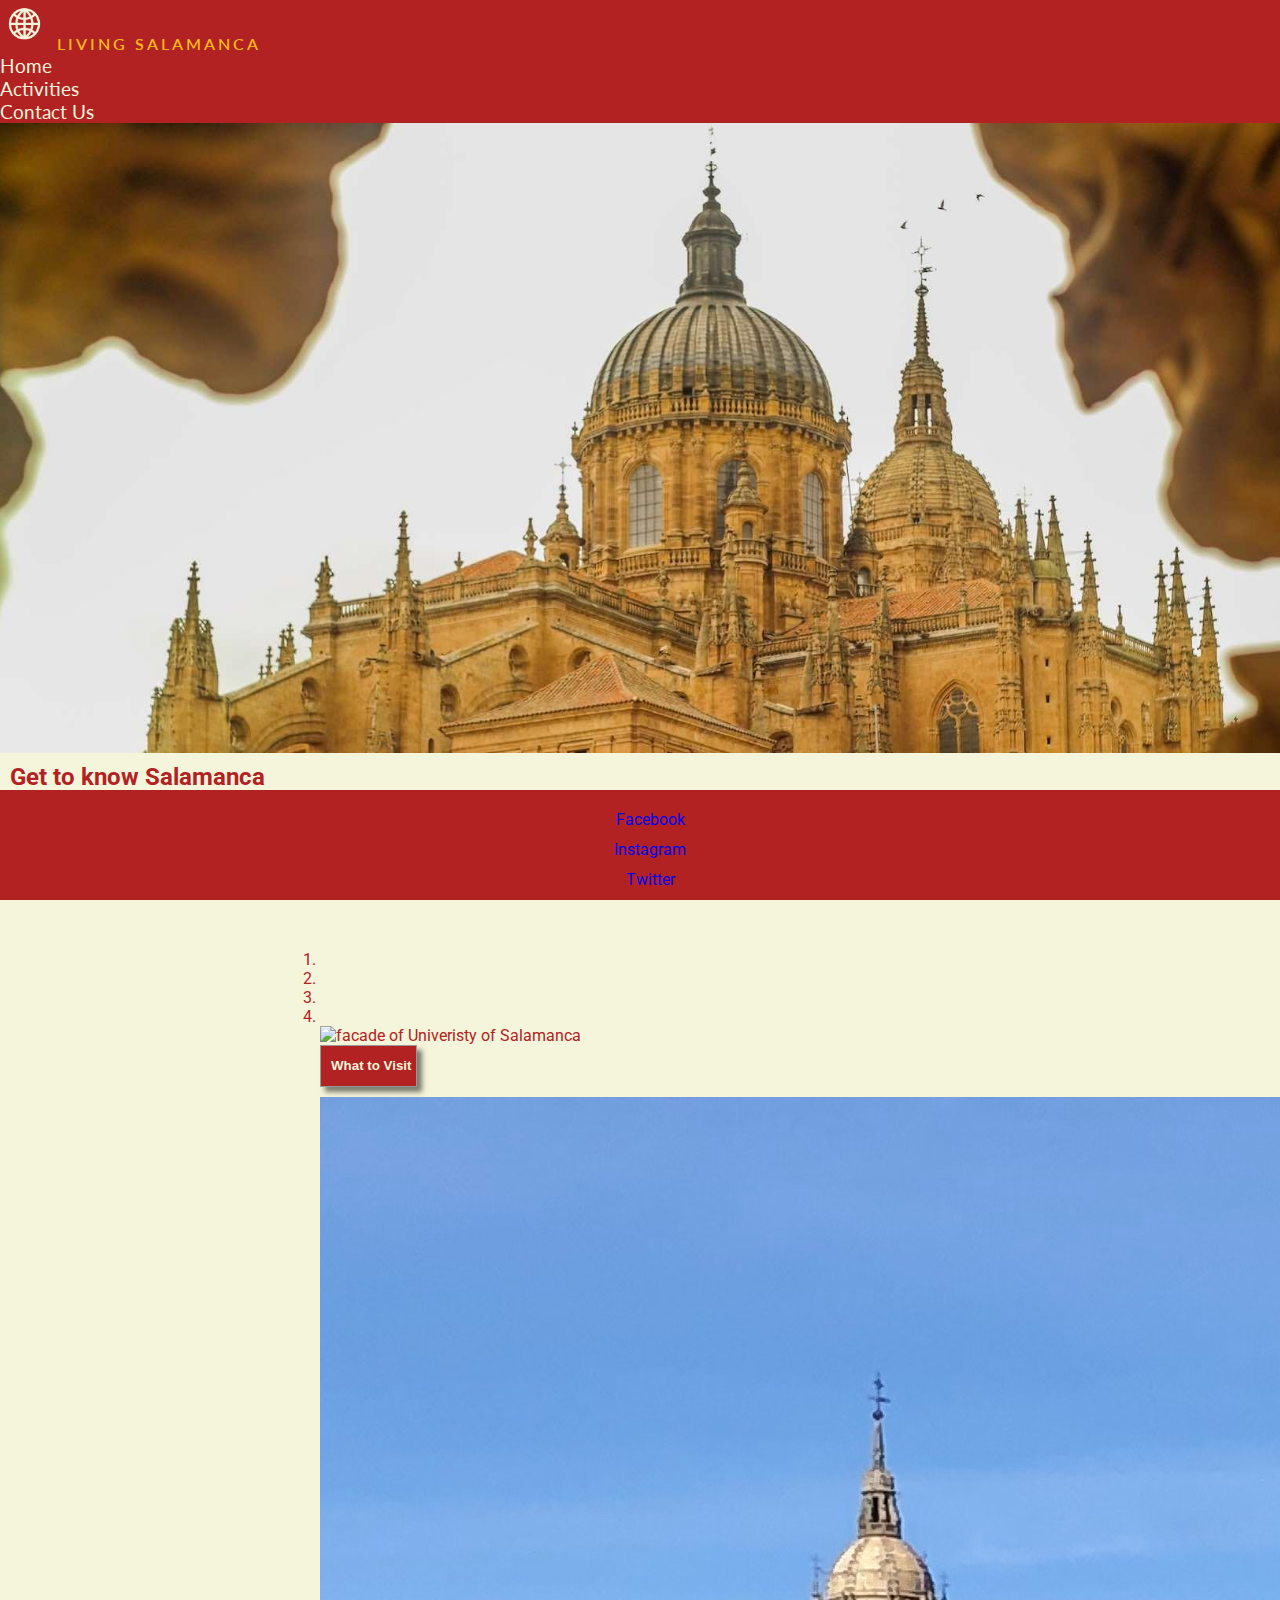
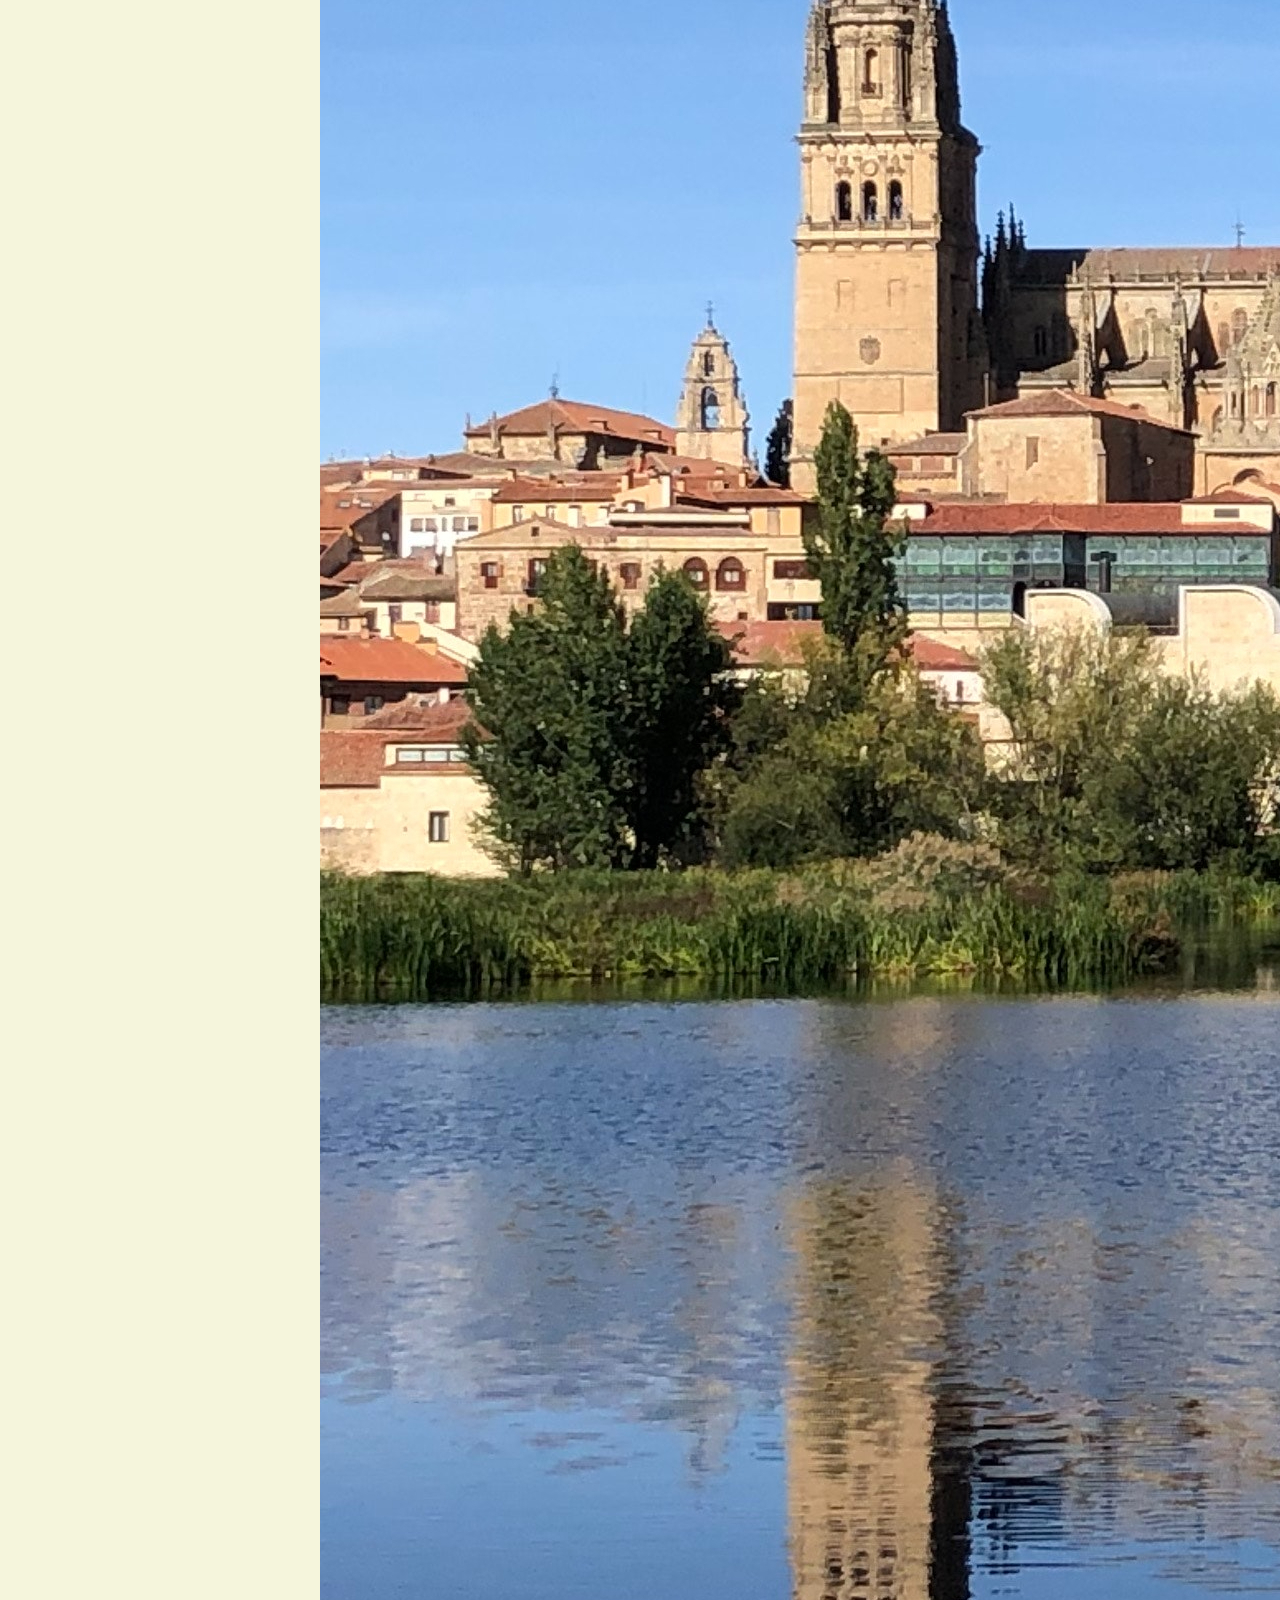
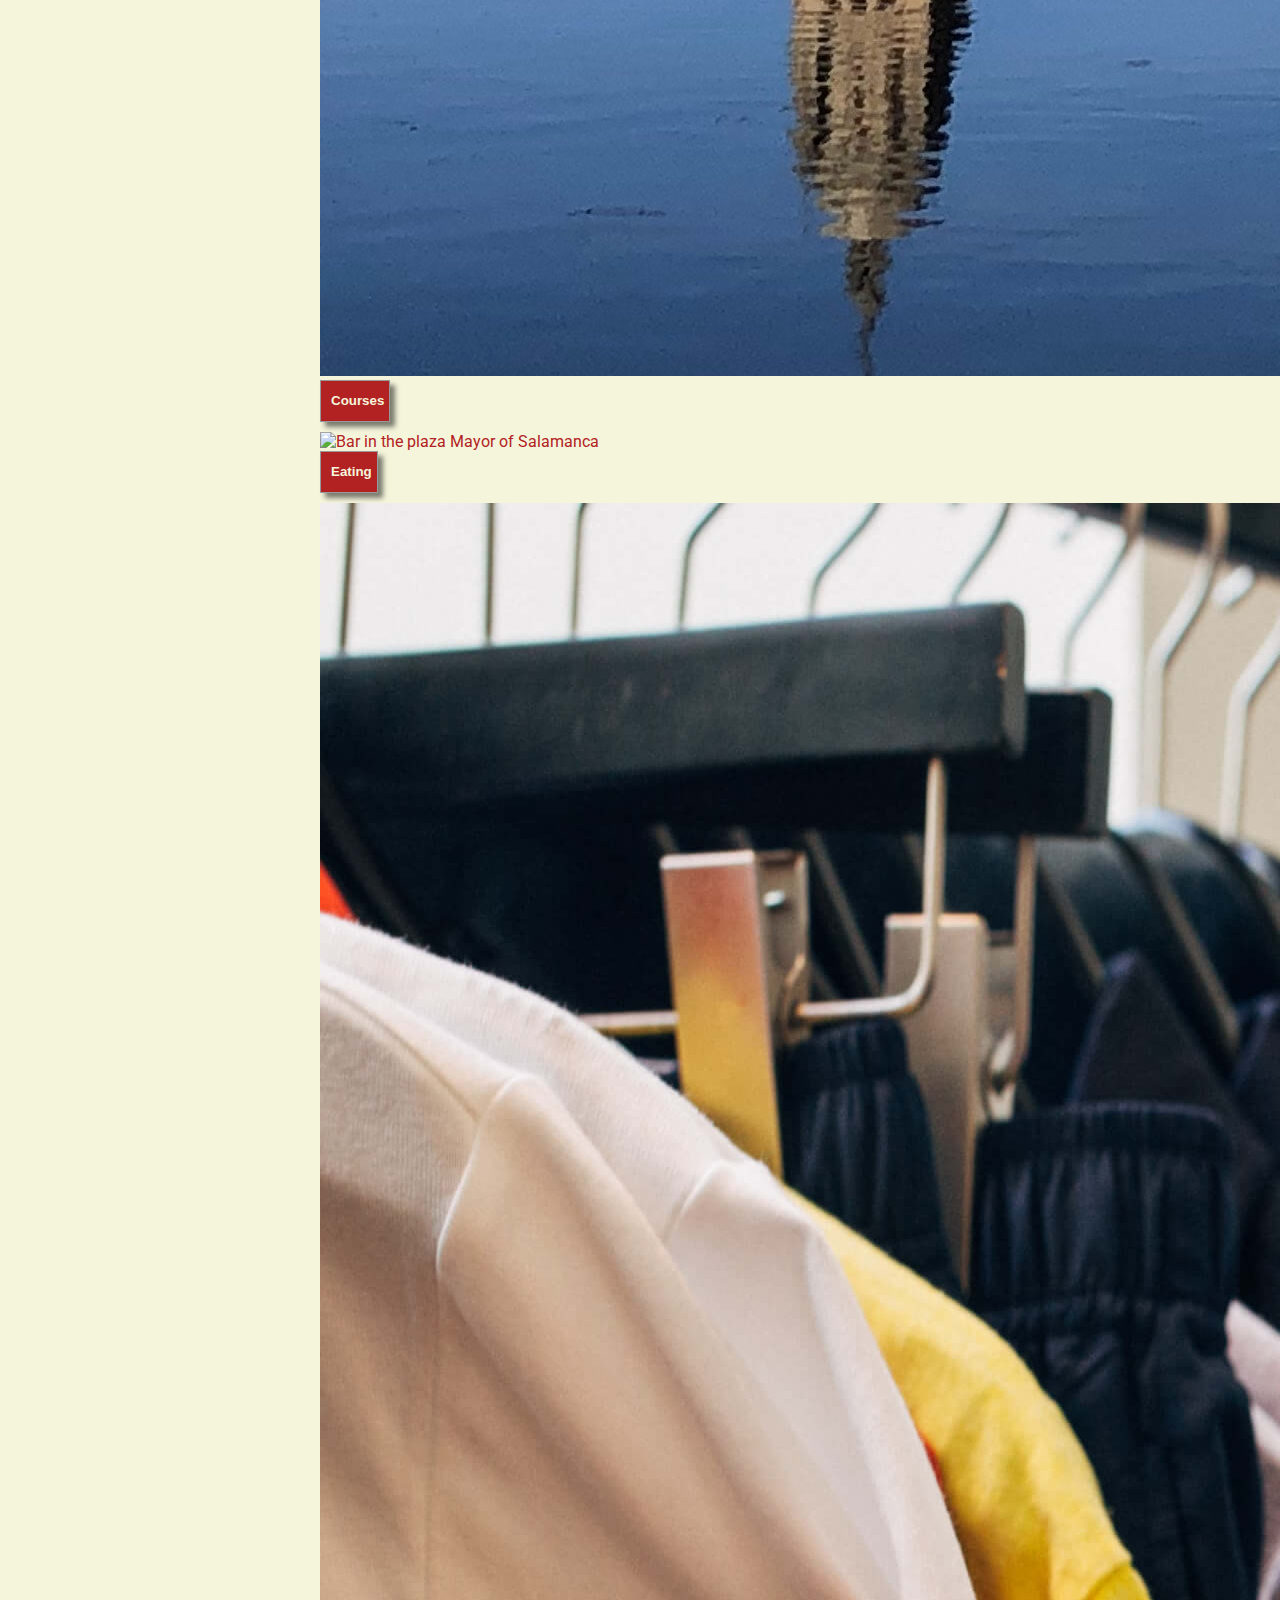
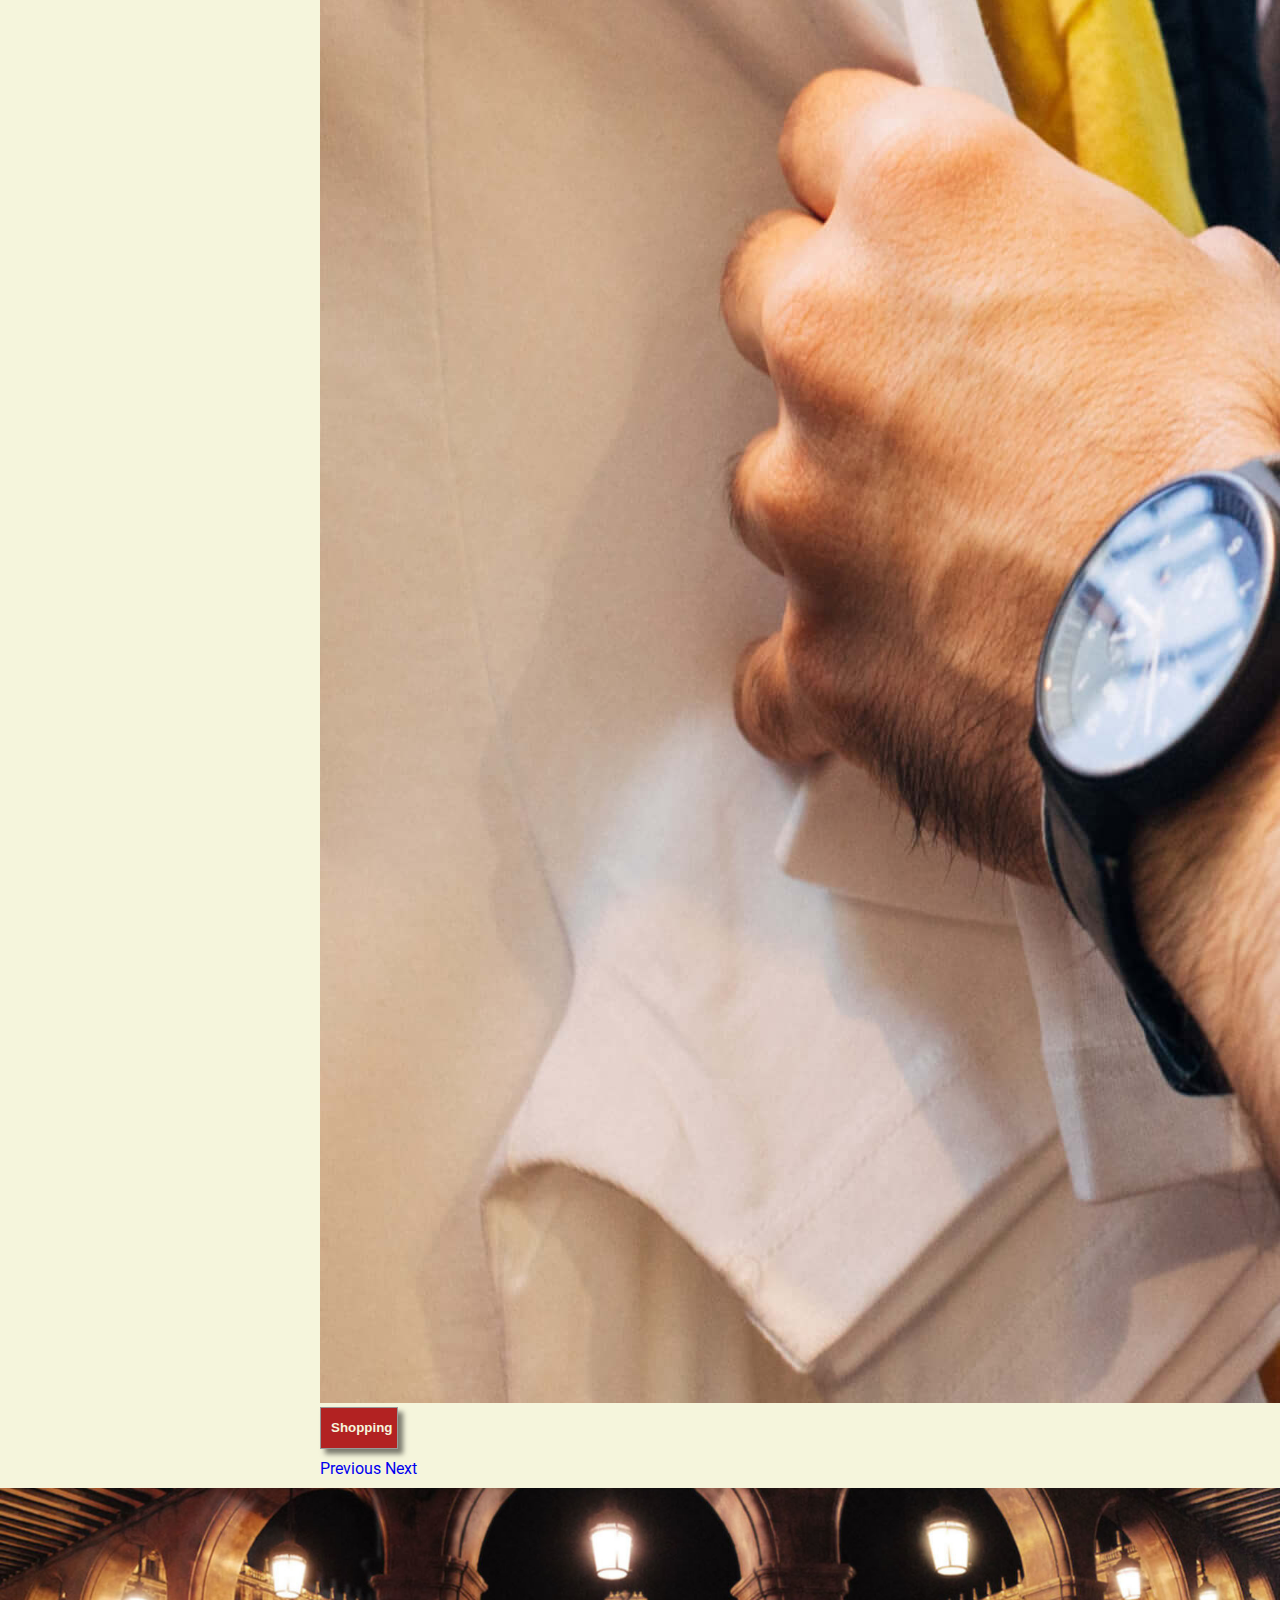
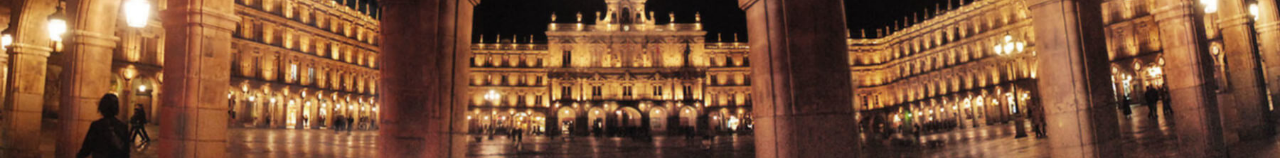
==== index.html @ daf5445b "Adding text to the maps section" ====
<!DOCTYPE html>
<html lang="en">

<head>
    <meta charset="UTF-8">
    <meta http-equiv="X-UA-Compatible" content="IE=edge">
    <meta name="viewport" content="width=device-width, initial-scale=1.0">
    <link rel="stylesheet" href="https://cdn.jsdelivr.net/npm/bootstrap@4.6.0/dist/css/bootstrap.min.css"
        integrity="sha384-B0vP5xmATw1+K9KRQjQERJvTumQW0nPEzvF6L/Z6nronJ3oUOFUFpCjEUQouq2+l" crossorigin="anonymous">
    <script src="https://kit.fontawesome.com/a3a5717c56.js" crossorigin="anonymous"></script>
    <script src="https://code.jquery.com/jquery-3.6.0.js"
        integrity="sha256-H+K7U5CnXl1h5ywQfKtSj8PCmoN9aaq30gDh27Xc0jk=" crossorigin="anonymous"></script>
    <link rel="stylesheet" href="assets/css/style.css">
    <title>Living Salamanca</title>
</head>

<body>
    <header>
        <!-- Navbar-->
        <nav class="navbar navbar-expand-sm fixed-top" style="background-color:firebrick">
            <a class="navbar-brand" href="index.html">
                <img src="/assets/images/logo.png" width="50" height="50" alt="globe outline">
                Living Salamanca</a>
            <button class="navbar-toggler navbar-dark ml-auto" type="button" data-toggle="collapse"
                data-target="#navbarNavDropdown" aria-controls="navbarNavDropdown" aria-expanded="false"
                aria-label="Toggle navigation">
                <span class="navbar-toggler-icon"></span>
            </button>

            <div class="collapse navbar-collapse" id="navbarNavDropdown">
                <ul class="navbar-nav ml-auto">
                    <li class="active nav-item mr-2">
                        <a class="nav-link" href="index.html">Home</a>
                    </li>
                    <li class="nav-item mr-2">
                        <a class="nav-link" href="#">Activities</a>
                    </li>
                    <li class="nav-item mr-2">
                        <a class="nav-link" href="contact-us.html">Contact Us</a>
                    </li>
                </ul>
            </div>
        </nav>
    </header>
    <div class="hero"></div>
    <div class="introduction">
        <h2>Get to know Salamanca</h2>
        <p>Salamanca is a small city situated in the west of Spain. In 2002, the city successfully hosted the European
            City of Culture and has been honoured a UNESCO World Heritage City for its rich arts. </p>
        <p>Salamanca's University is located in the heart of the historical city, it is one of the oldest in Europe and
            boasts world recognition. The beauty of the city and its surroundings, as well as its university atmosphere,
            attract students every year from all over the world.</p>
        <p>This charming and vibrant location offers students the opportunity to study in a multicultural campus amid a
            wealth of history and culture.</p>
    </div>
    <!-- Carousel -->
    <div class="carousel-container">
        <div id="carouselIndicators" class="carousel slide" data-ride="carousel">
            <ol class="carousel-indicators">
                <li data-target="#carouselIndicators" data-slide-to="0" class="active"></li>
                <li data-target="#carouselIndicators" data-slide-to="1"></li>
                <li data-target="#carouselIndicators" data-slide-to="2"></li>
                <li data-target="#carouselIndicators" data-slide-to="3"></li>
            </ol>
            <div class="carousel-inner">
                <div class="carousel-item active">
                    <img src="assets/images/img1.jpg" class="d-block w-100" alt="facade of Univeristy of Salamanca">
                    <div class="carousel-caption">
                        <button id="button-visit" class="btn btn-lg">What to Visit</button>
                    </div>
                </div>
                <div class="carousel-item">
                    <img src="assets/images/img2.jpg" class="d-block w-100" alt="view of the city from the river">
                    <div class="carousel-caption">
                        <button id="button-accomodation" class="btn btn-lg">Courses</button>
                    </div>
                </div>
                <div class="carousel-item">
                    <img src="assets/images/img3.jpg" class="d-block w-100" alt="Bar in the plaza Mayor of Salamanca">
                    <div class="carousel-caption">
                        <button id="button-eating" class="btn btn-lg">Eating</button>
                    </div>
                </div>
                <div class="carousel-item">
                    <img src="assets/images/img4.jpg" class="d-block w-100"
                        alt="someone choosing a garment from a rail of clothes">
                    <div class="carousel-caption">
                        <button id="button-shopping" class="btn btn-lg">Shopping</button>
                    </div>
                </div>
            </div>
            <a class="carousel-control-prev" href="#carouselIndicators" role="button" data-slide="prev">
                <span class="carousel-control-prev-icon" aria-hidden="true"></span>
                <span class="sr-only">Previous</span>
            </a>
            <a class="carousel-control-next" href="#carouselIndicators" role="button" data-slide="next">
                <span class="carousel-control-next-icon" aria-hidden="true"></span>
                <span class="sr-only">Next</span>
            </a>
        </div>
    </div>
    
    <!--Maps section -->
    <section id="section-first" class="container-fluid">
        <div class="row img1">
            <div class="col">
                <button id="drop" class="btn btn-neighborhoods"><i class="fas fa-landmark"></i></button>
                <br>
                <p> There are plenty of places to visit in Salamanca. Here you can find some of the most representives of
                    the city</p>
                <br>
                <p>Plaza Mayor</p>
                <p>Cathedral</p>
                <p>Calixto and Melibea's garden</p>
                <p>Casa Lis museum</p>
            </div>
            <div class="col-8">
                <div id="map" class="box-shadow"></div>
            </div>
        </div>
    </section>
    <section id="section-second" class="container-fluid">
        <div class="row imag2">
            <div class="col">
                <button class="btn btn-courses"><i class="fas fa-graduation-cap"></i></i></button></button>
                <p>Salamanca is known as the City of Spanish, if you want to learn Spanish we will offer you the best educational centers that will adapt to your necessities.</p>
                <p>They offer an effective and modern method of learning, with qualified teachers in a warm and personalized atmosphere.</p>
                <p>Contact us to get more information</p>
            </div>
            <div class="col-8">
                <div class="box-shadow"></div>
            </div>
        </div>
    </section>
    <section id="section-third" class="container-fluid">
        <div class="row imag3">
            <div class="col">
                <button class="btn btn-eating"><i class="fas fa-utensils"></i></button>
                <p>Here you can find some suggestions to eat out and enjoy the rich gastronomy of Salamanca.</p>
                <p>There is a huge variaty of places, either you want to go for informal and delicious tapas or you rather go to a fancy restaurant.</p>
            </div>
            <div class="col-8">
                <div class="box-shadow"></div>
            </div>
        </div>
    </section>
    <section id="section-fourth" class="container-fluid">
        <div class="row imag4">
            <div class="col">
                <button class="btn btn-shops"><i class="fas fa-shopping-bag"></i></button>
                <p></p>
            </div>
            <div class="col-8">
                <div class="box-shadow"></div>
            </div>
        </div>
    </section>
    <div class="bottom-img"></div>
    <!--Footer-->
    <footer class="container-fluid">
        <ul class="list-inline social-links">
            <li class="list-inline-item">
                <a target="_blank" href="https://www.facebook.com/TurismoSalamanca">
                    <i class="fab fa-facebook-square" aria-hidden="true"></i>
                    <span class="sr-only">Facebook</span>
                </a>
            </li>
            <li class="list-inline-item">
                <a target="_blank" href="https://instagram.com/visitsalamanca/">
                    <i class="fab fa-instagram-square" aria-hidden="true"></i>
                    <span class="sr-only">Instagram</span>
                </a>
            </li>
            <li class="list-inline-item">
                <a target="_blank" href="https://twitter.com/salamanca_ven?lang=en">
                    <i class="fab fa-twitter-square" aria-hidden="true"></i>
                    <span class="sr-only">Twitter</span>
                </a>
            </li>
        </ul>
    </footer>

    <script src="https://code.jquery.com/jquery-3.5.1.slim.min.js"
        integrity="sha384-DfXdz2htPH0lsSSs5nCTpuj/zy4C+OGpamoFVy38MVBnE+IbbVYUew+OrCXaRkfj" crossorigin="anonymous">
    </script>
    <script src="https://cdn.jsdelivr.net/npm/bootstrap@4.6.0/dist/js/bootstrap.bundle.min.js"
        integrity="sha384-Piv4xVNRyMGpqkS2by6br4gNJ7DXjqk09RmUpJ8jgGtD7zP9yug3goQfGII0yAns" crossorigin="anonymous">
    </script>
    <script src="/assets/js/script.js"></script>

    <!--Google Maps API & maker clusters-->
    <script>
        var APIKey = "AIzaSyDONGVKoGQ534lfMPni_9uiFD1WpWpiJxY";
    </script>
    <script
        src="https://maps.googleapis.com/maps/api/js?key=AIzaSyDONGVKoGQ534lfMPni_9uiFD1WpWpiJxY&callback=initMap&libraries=&v=weekly"
        async></script>

</body>

</html>
---- assets/css/style.css ----
@import url('https://fonts.googleapis.com/css2?family=Lato:wght@700&family=Roboto&display=swap');

* {
    margin: 0;
    padding: 0;
    border: 0;
    text-decoration: none;
}

body {
    background-color: beige;
    font-family: 'Roboto', sans-serif;
    color: firebrick;
}

/* Navbar*/

.nav-link {
    font-family: 'Lato', sans-serif;
    font-size: larger;
    color: beige;
    background-color: firebrick;
}

.nav-link:hover {
    color: #ffb91c;
}

.navbar-brand {
    font-family: 'Lato', sans-serif;
    text-transform: uppercase;
    letter-spacing: 3px;
    font-weight: 600;
    color: beige;
    background-color: firebrick;
}

.navbar-brand:hover {
    color: #ffb91c;
}

.navbar {
    border: 0;
    width: 100%;
    background-color: firebrick;
    color: beige;
}

.navbar-toggler {
    border: 0;
    color: beige;
}
/* Hero image*/

.hero{
    background-image: url(../images/hero.jpg);
    background-position: center;
    background-size: cover;
    height: 70vh;
}

.introduction {
    margin: 10px;
    text-align: justify;
}

/* Footer */

footer {
    background-color: firebrick;
    color: beige;
    width: 100%;
    padding: 10px;
    position: fixed;
    left: 0;
    bottom: 0;
    width: 100%;
    text-align: center;
}

.social-links li a i {
    width: 32px;
    height: 32px;
    padding: 12px 0;
    border-radius: 50%;
    font-size: 30px;
    line-height: 30px;
    align-items: flex-end;
    color:beige;
    background: firebrick;
    transition: all 0.35s ease-in-out;
    -moz-transition: all 0.35s ease-in-out;
    -webkit-transition: all 0.35s ease-in-out;
    -o-transition: all 0.35s ease-in-out;
}
 /* Carousel */

 .carousel-container {
     align-items: center;
     max-width: 60%;
     margin-left: 25%;
     margin-top: 5%;
     
 }

 .carousel-caption h3{
     background-color: firebrick;
     color: beige
     
 }


 /* maps section*/

section {
    flex-direction: column;
    display: none;
}

.container-fluid{
    margin-top: 50px;
}

.fas {
    font-size: 50px;
}

 #map {
    width: 100%;
    height: 500px;
 }

 .btn {
    top: 10px;
    left: 25%;
    margin-bottom: 10px;
    background-color: firebrick;
    color: beige;
    font-weight: bold;
    padding: 5px;
    border: 1px solid #999;
    text-align: center;
    line-height: 30px;
    padding-left: 10px;
    box-shadow: 5px 5px 5px rgba(0, 0, 0, .5) ;
}

/* Bottom image */

.bottom-img {
    background-image: url(../images/bottom.jpg);
    background-position: center;
    background-size: cover;
    height: 30vh;
    margin-top: 10px;
}

/* contact us */

form {
    max-width: 500px;
    margin: auto;
}


.features {
    text-align: center;
    padding: 25px;
}
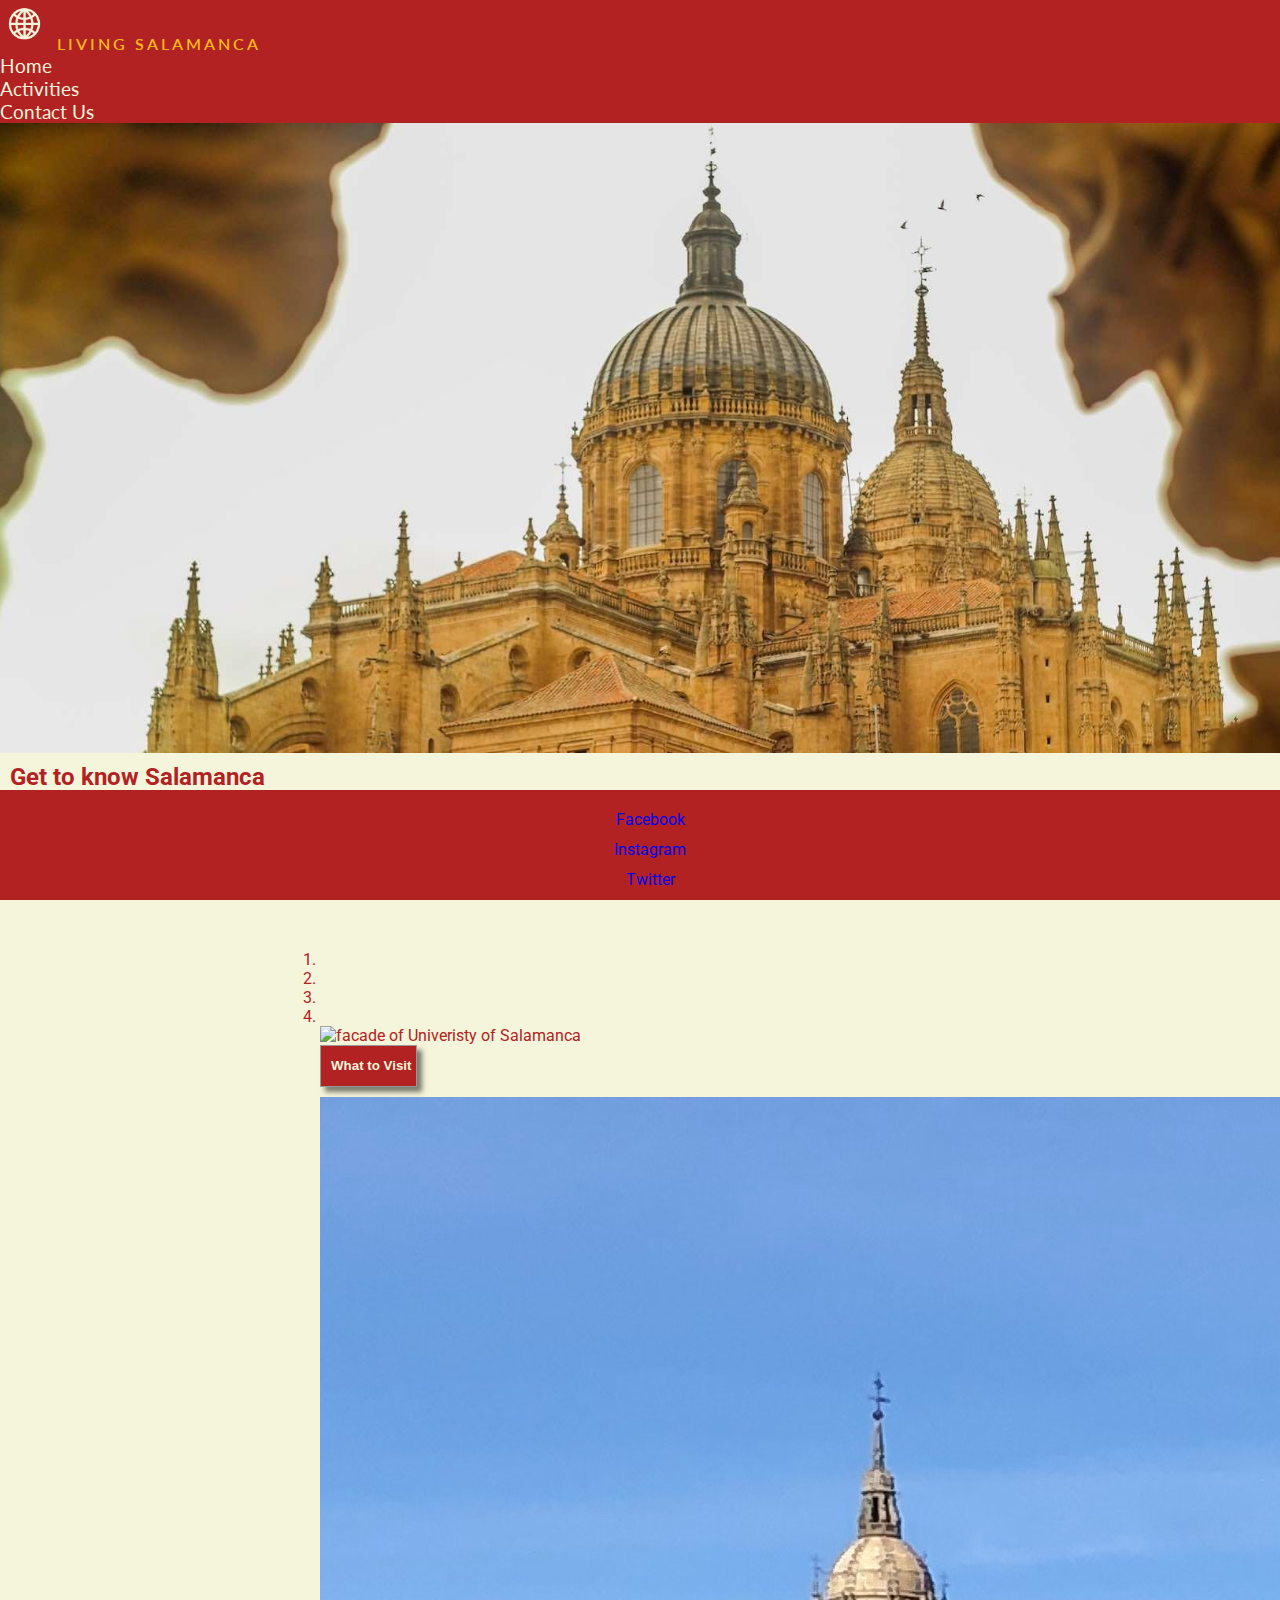
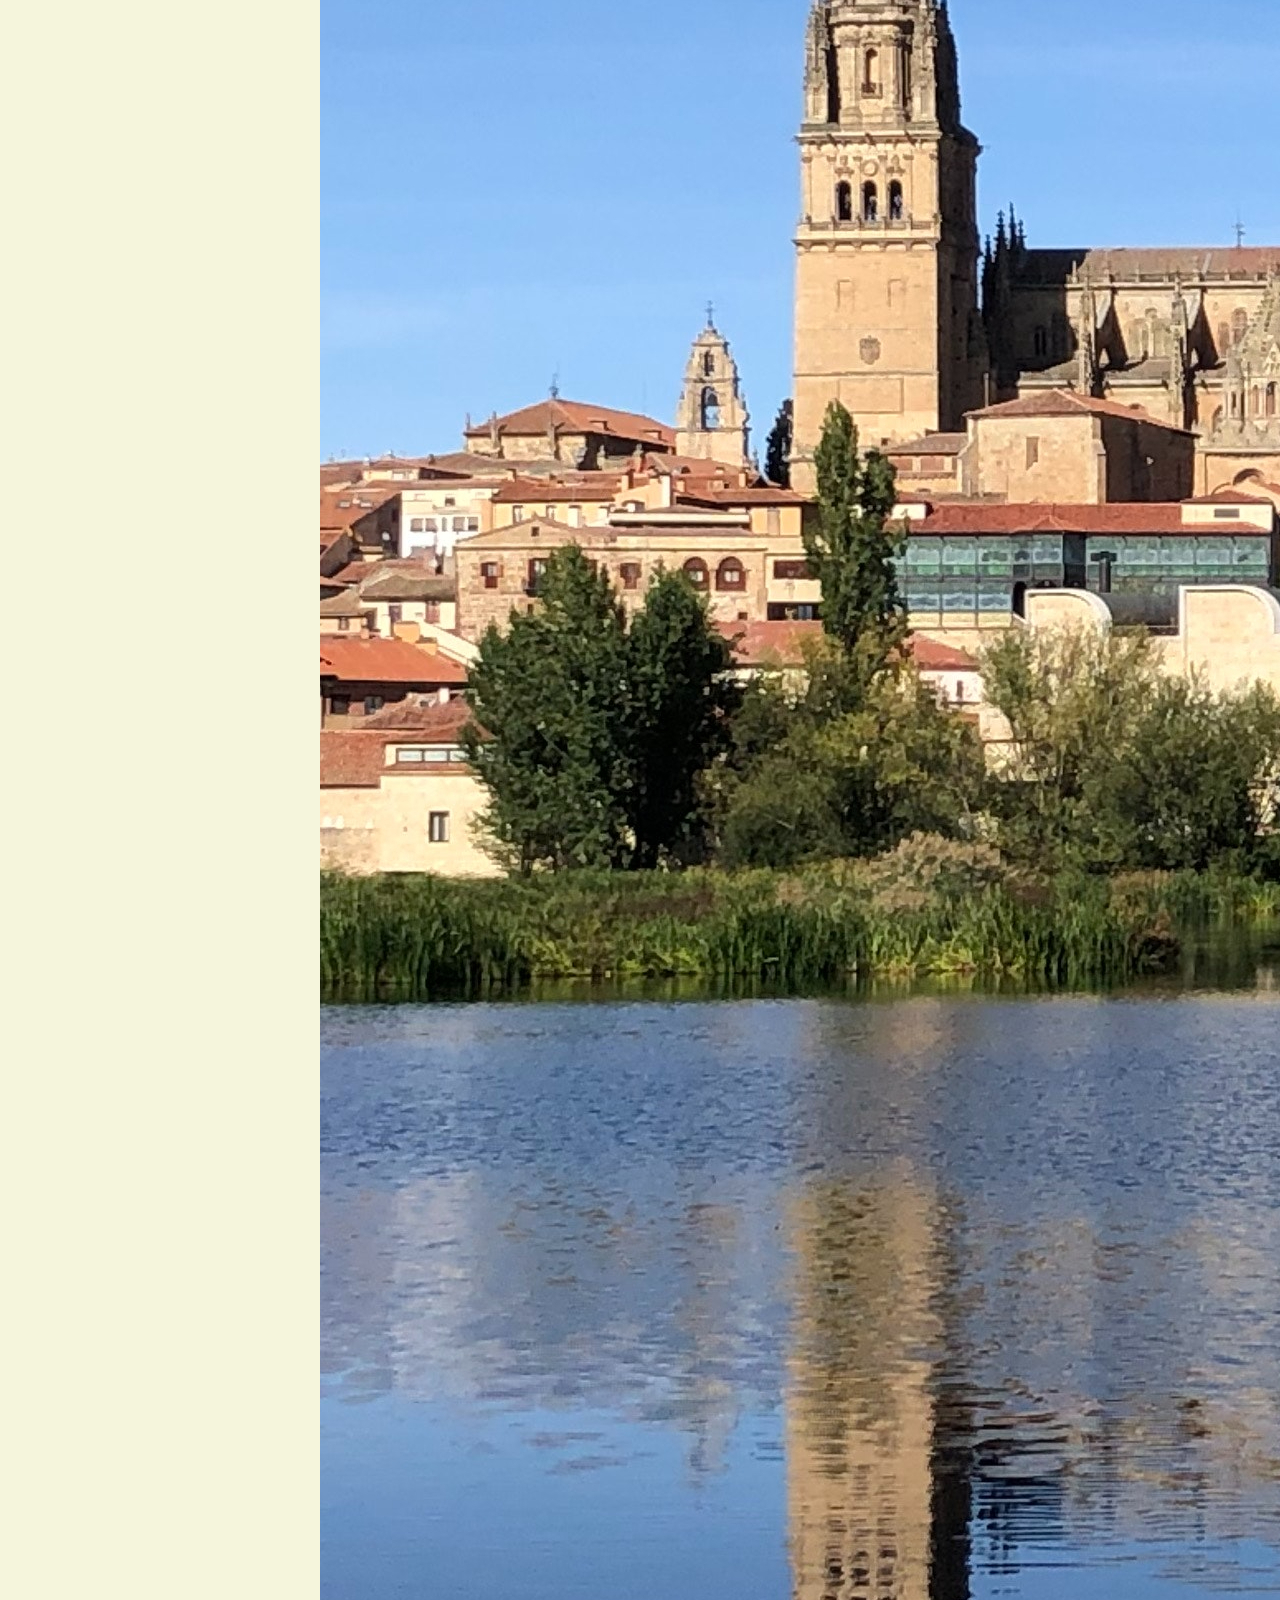
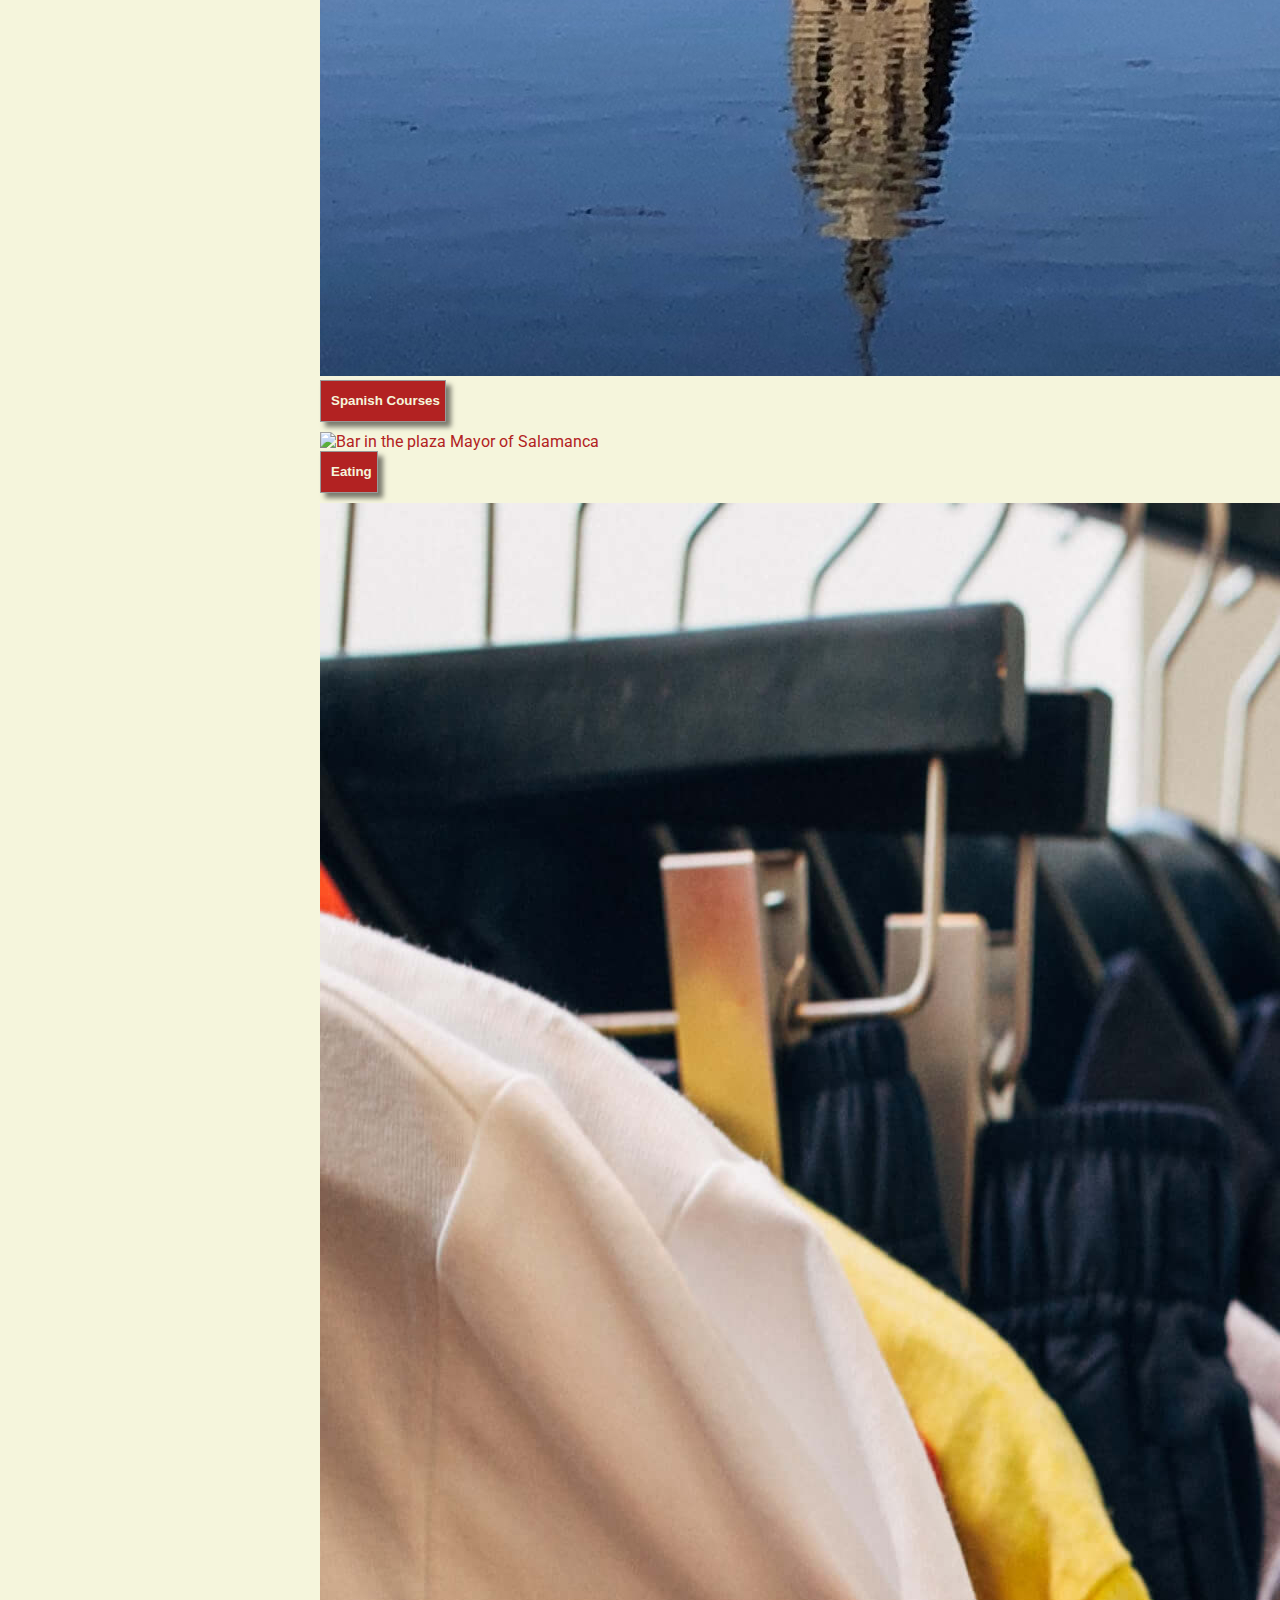
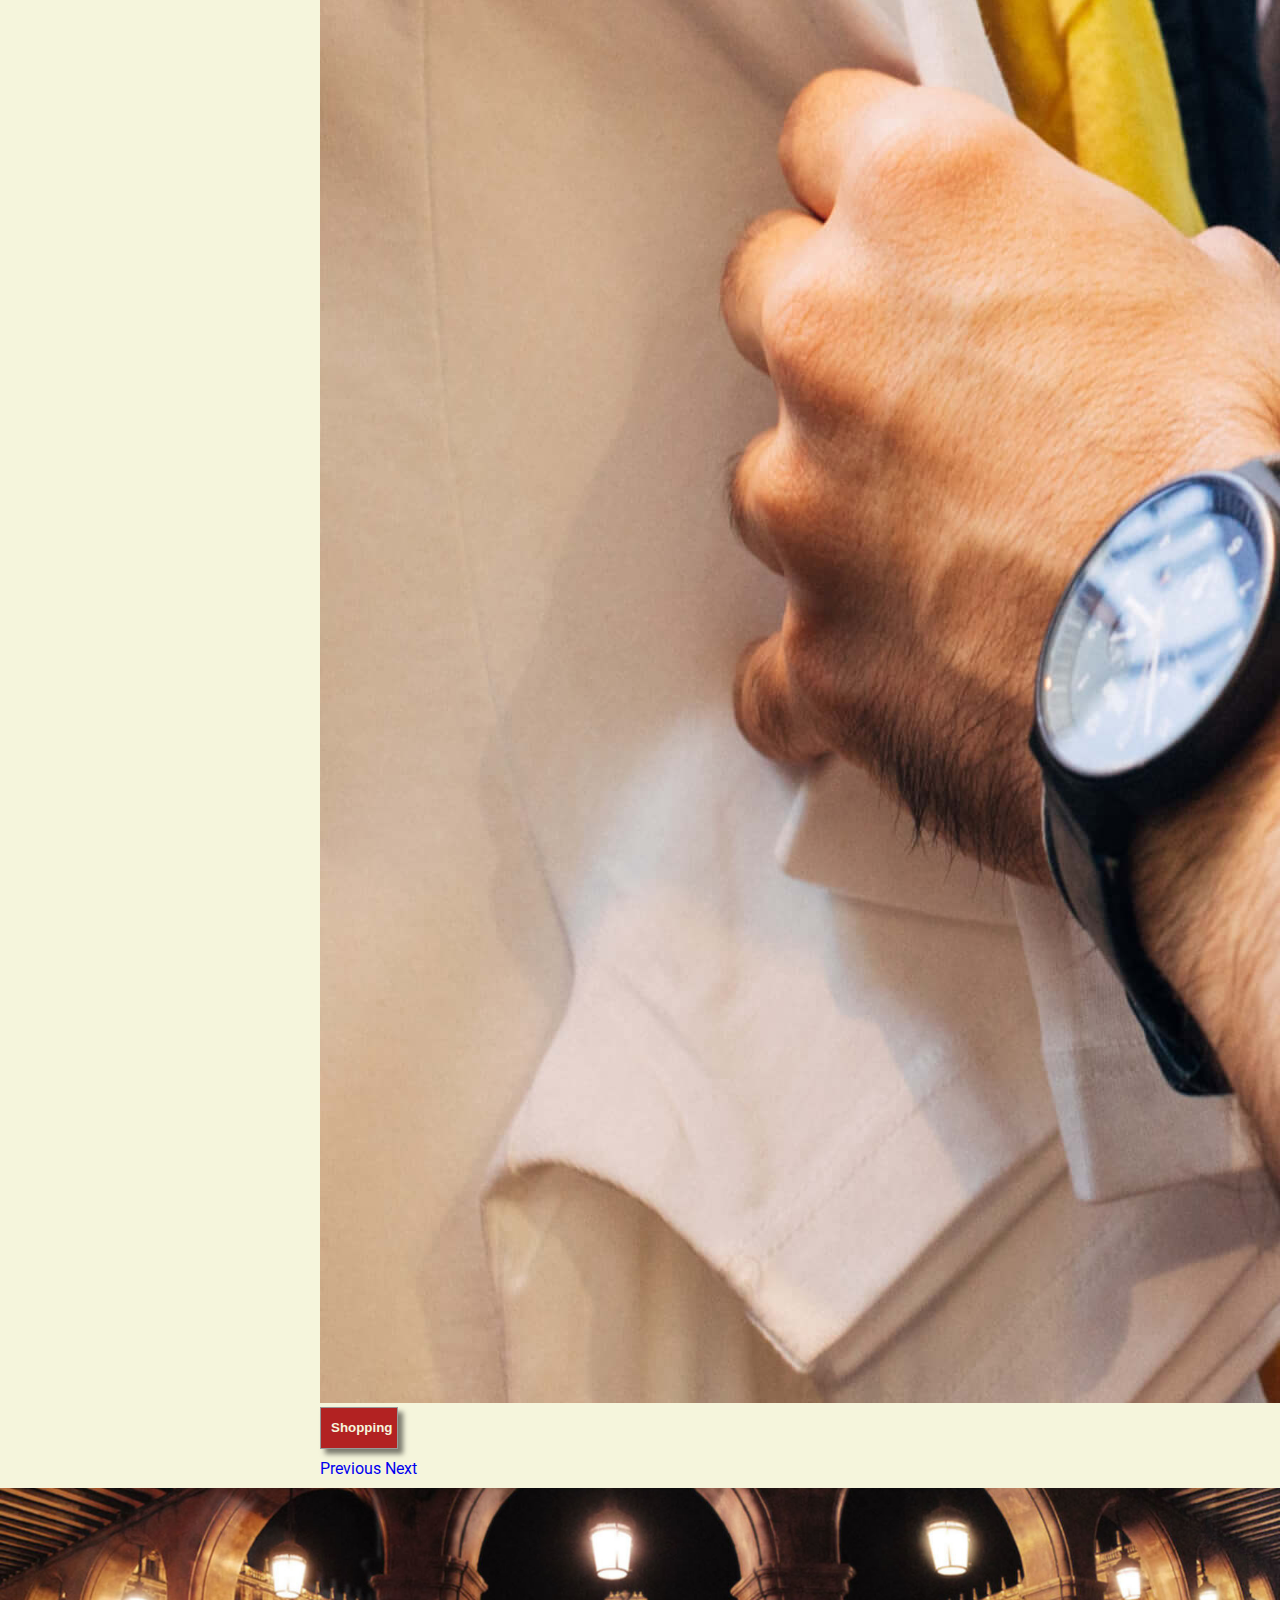
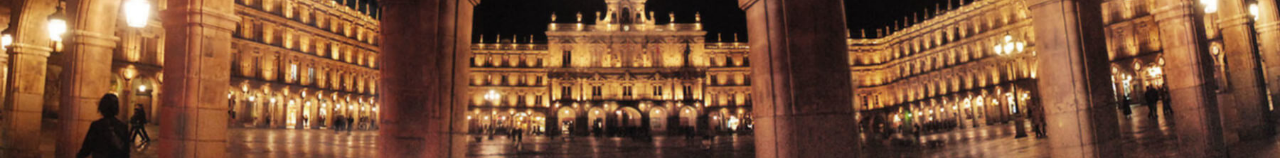
==== commit 68a218d2: "Link Activities on the navbar to the carousel" ====
--- a/index.html
+++ b/index.html
@@ -33,7 +33,7 @@
                         <a class="nav-link" href="index.html">Home</a>
                     </li>
                     <li class="nav-item mr-2">
-                        <a class="nav-link" href="#">Activities</a>
+                        <a class="nav-link" href="#carousel">Activities</a>
                     </li>
                     <li class="nav-item mr-2">
                         <a class="nav-link" href="contact-us.html">Contact Us</a>
@@ -54,7 +54,7 @@
             wealth of history and culture.</p>
     </div>
     <!-- Carousel -->
-    <div class="carousel-container">
+    <div id="carousel"class="carousel-container">
         <div id="carouselIndicators" class="carousel slide" data-ride="carousel">
             <ol class="carousel-indicators">
                 <li data-target="#carouselIndicators" data-slide-to="0" class="active"></li>
@@ -72,7 +72,7 @@
                 <div class="carousel-item">
                     <img src="assets/images/img2.jpg" class="d-block w-100" alt="view of the city from the river">
                     <div class="carousel-caption">
-                        <button id="button-accomodation" class="btn btn-lg">Courses</button>
+                        <button id="button-accomodation" class="btn btn-lg">Spanish Courses</button>
                     </div>
                 </div>
                 <div class="carousel-item">
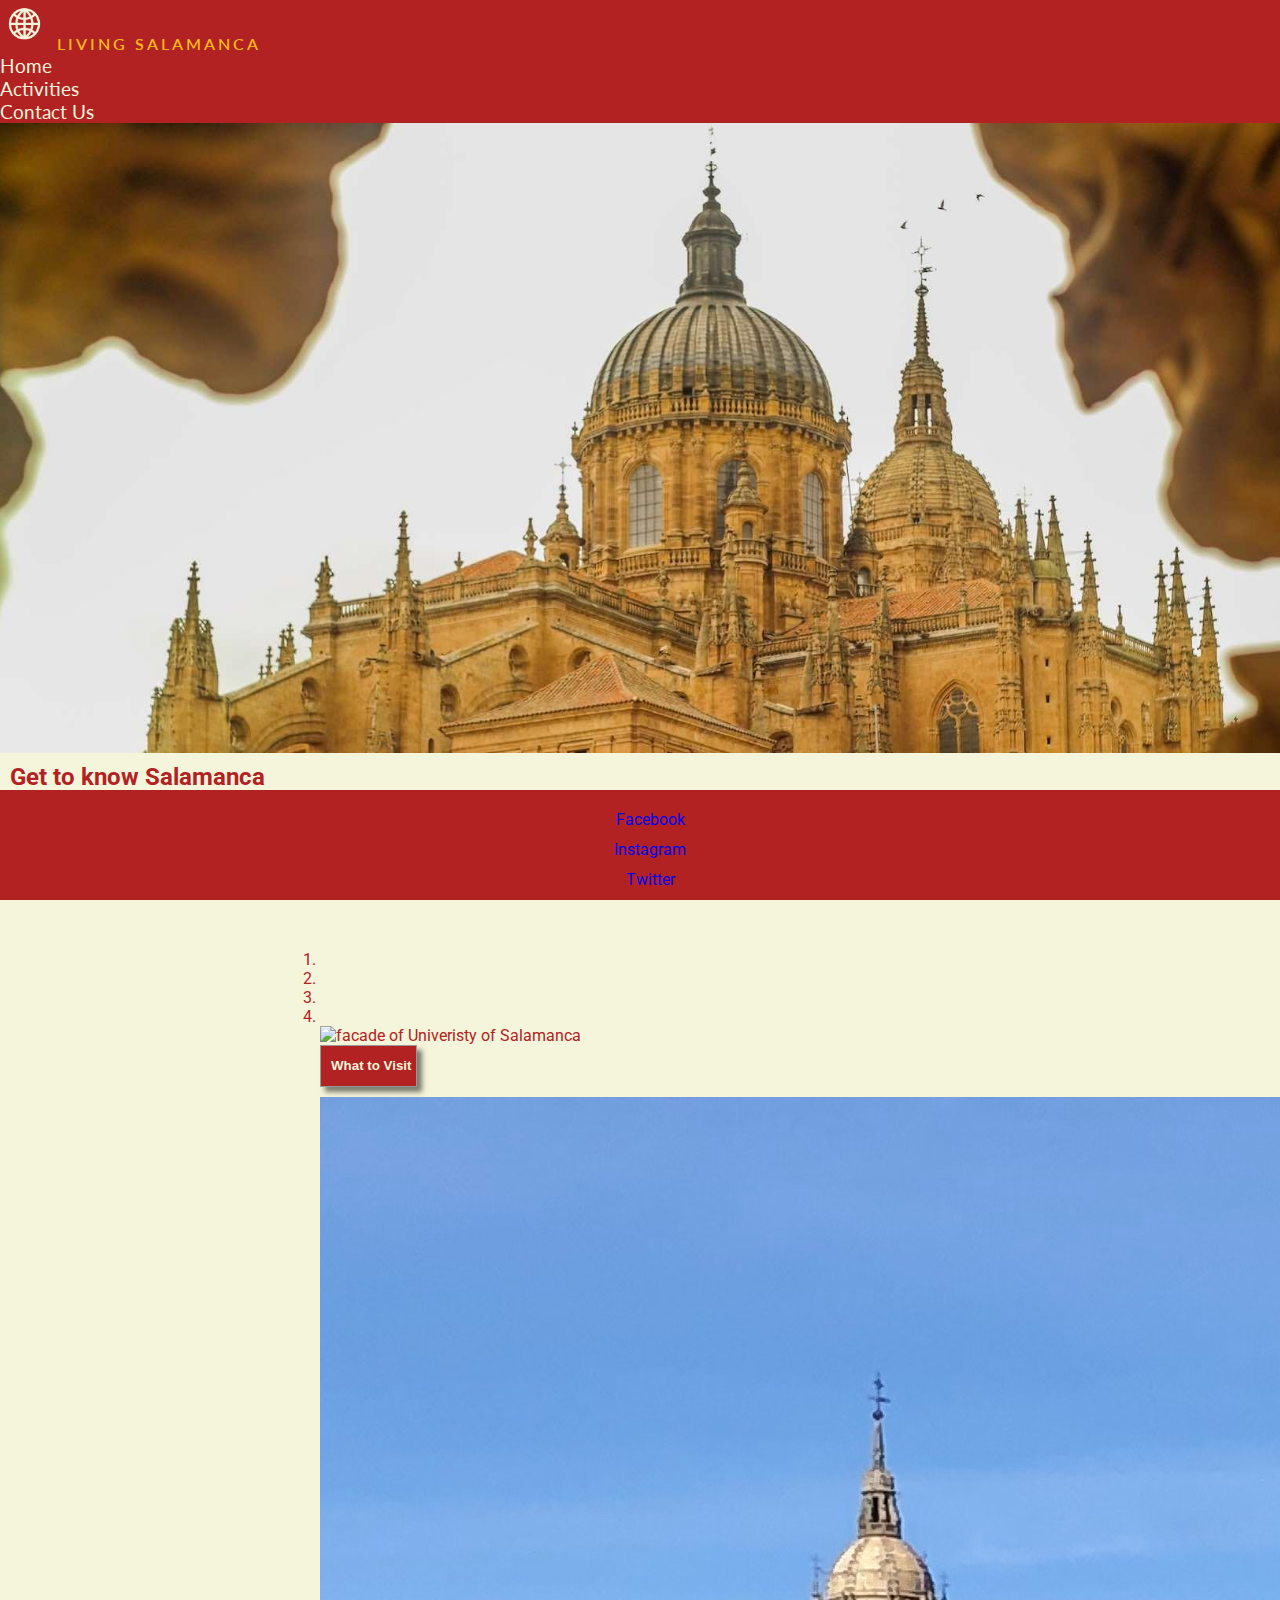
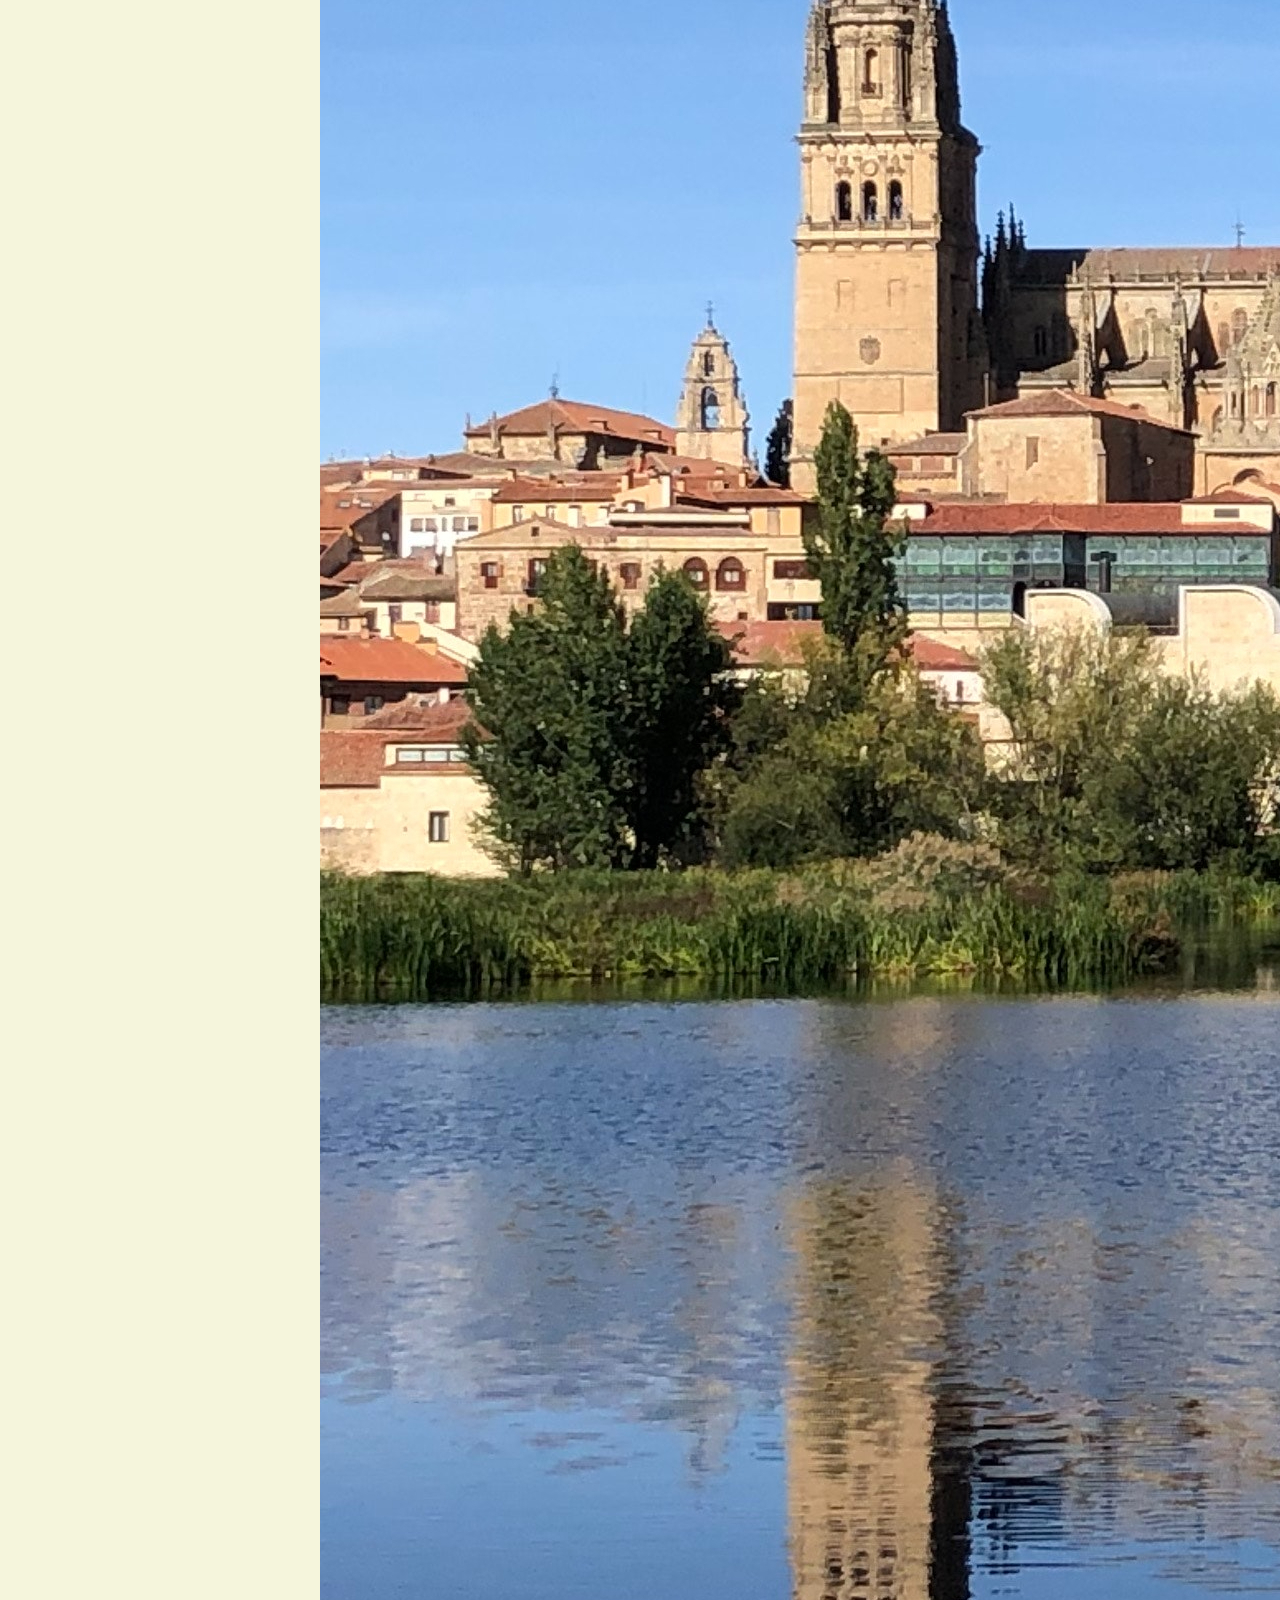
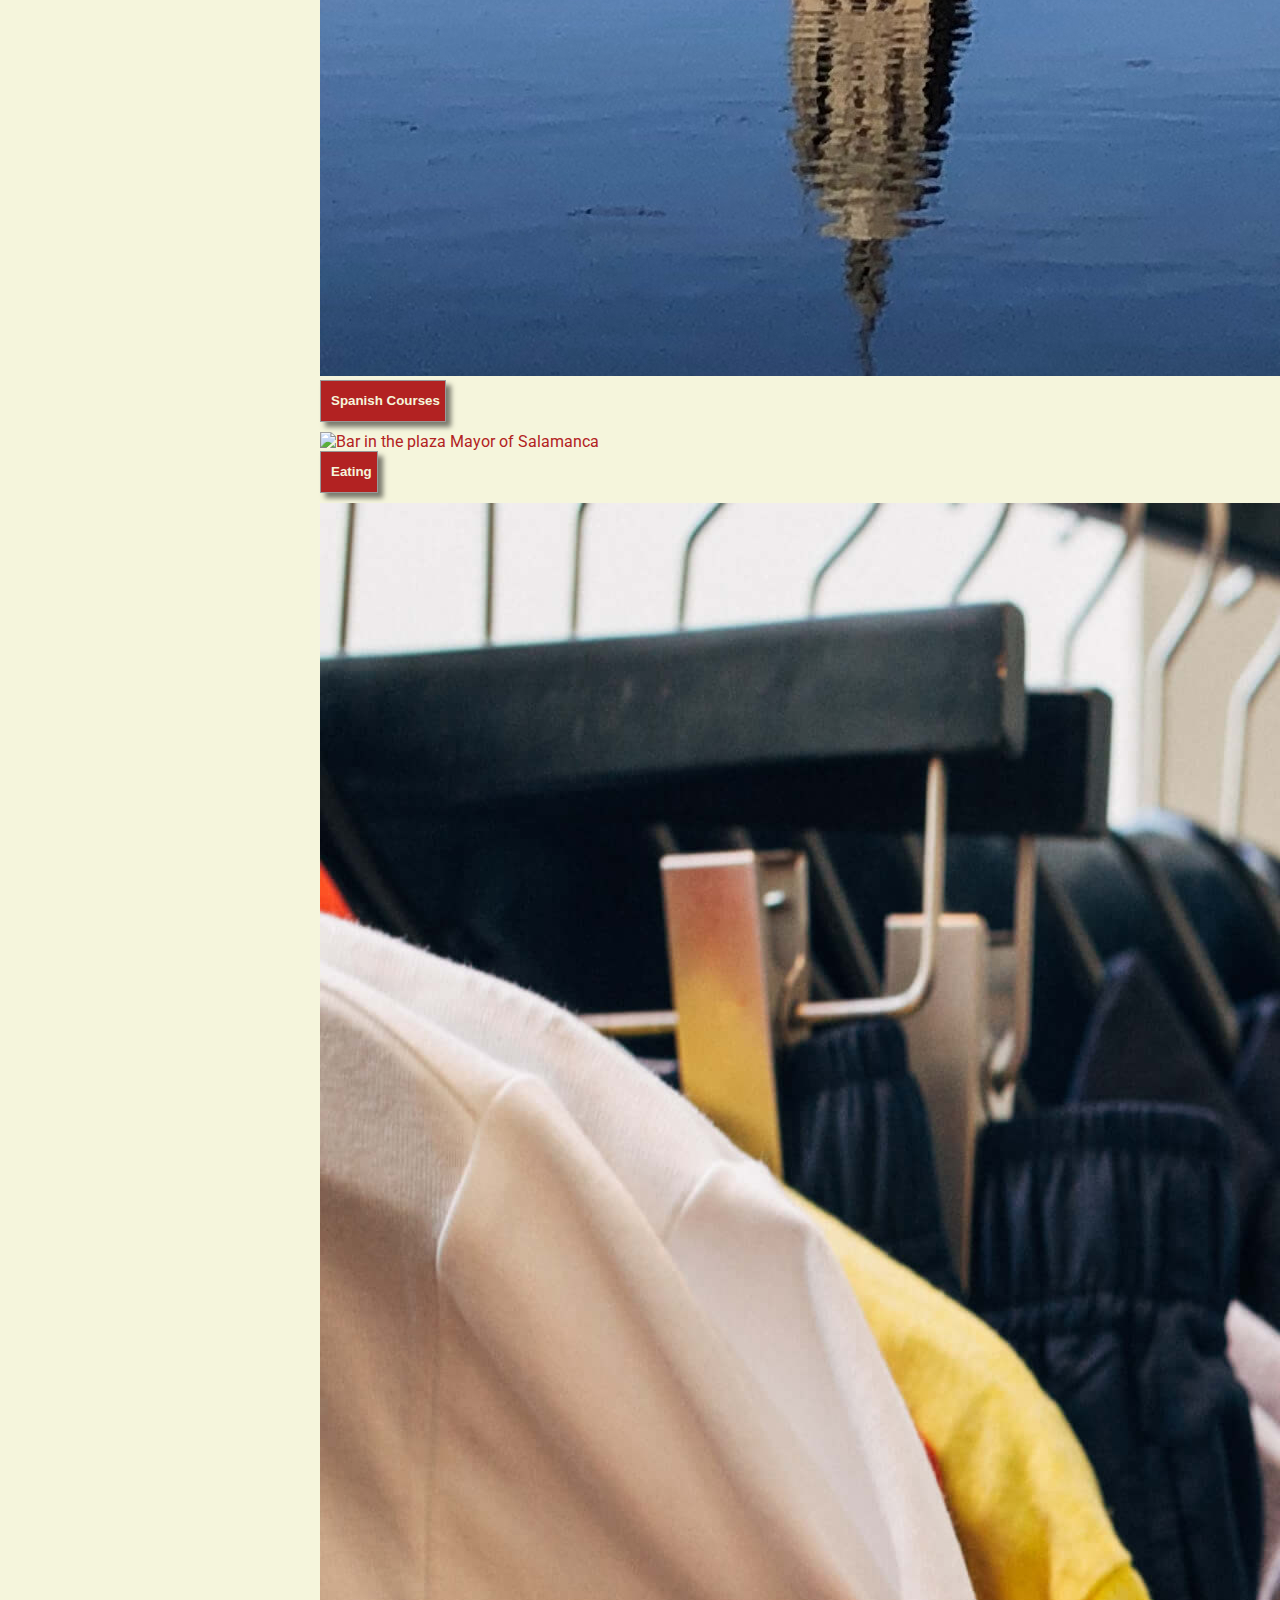
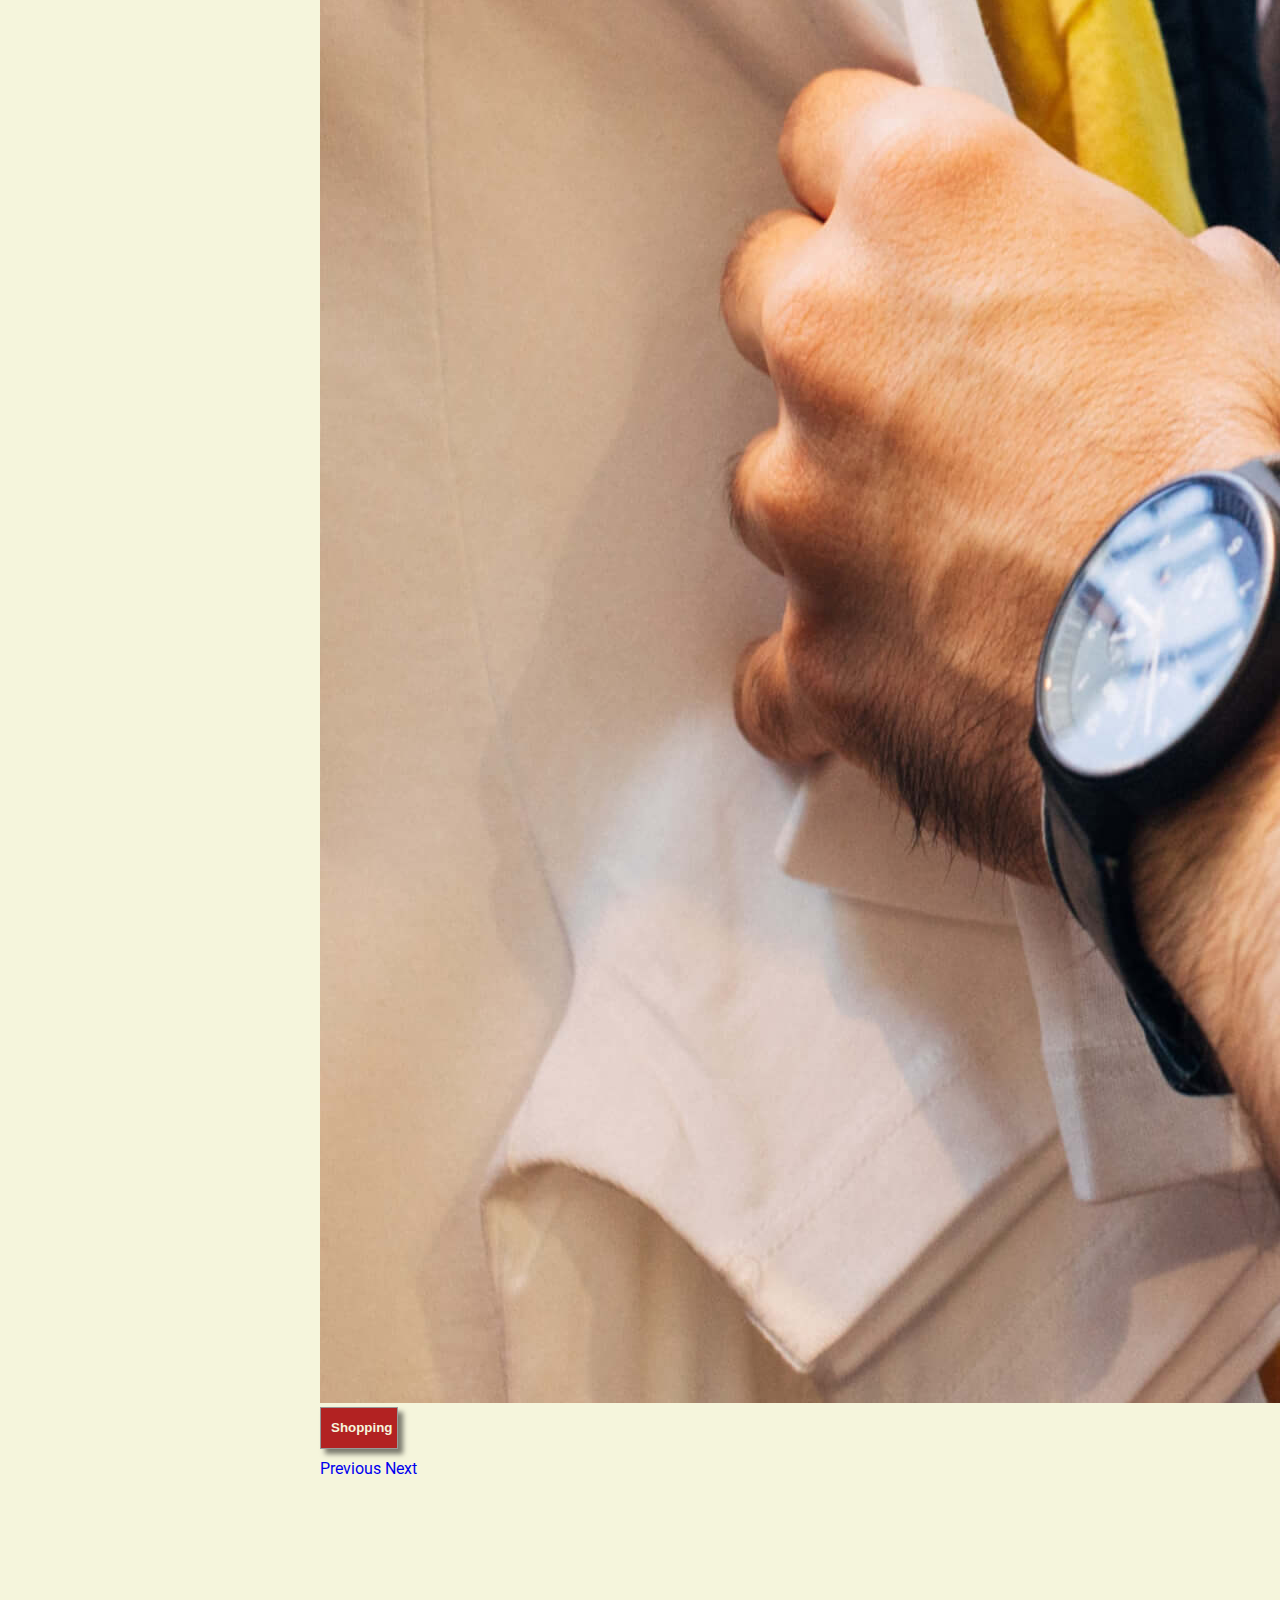
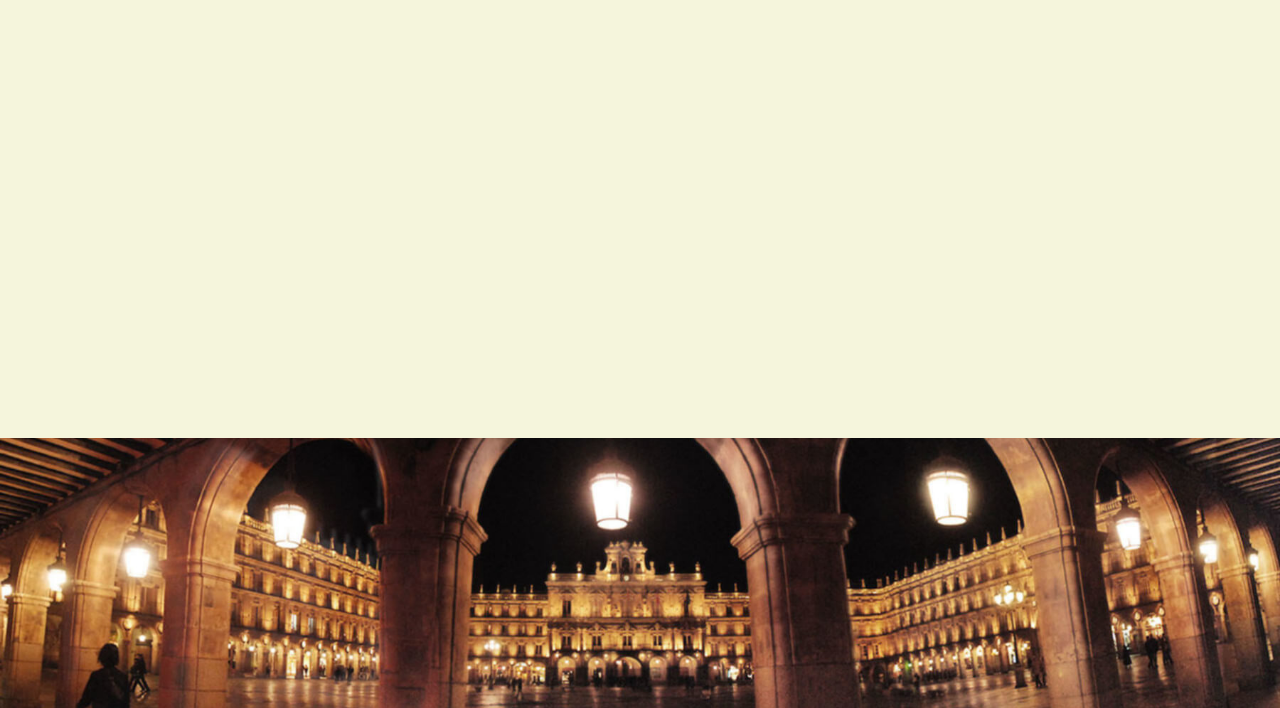
==== commit dcf1f609: "add shooping text" ====
--- a/index.html
+++ b/index.html
@@ -19,7 +19,7 @@
         <!-- Navbar-->
         <nav class="navbar navbar-expand-sm fixed-top" style="background-color:firebrick">
             <a class="navbar-brand" href="index.html">
-                <img src="/assets/images/logo.png" width="50" height="50" alt="globe outline">
+                <img src="assets/images/logo.png" width="50" height="50" alt="globe outline">
                 Living Salamanca</a>
             <button class="navbar-toggler navbar-dark ml-auto" type="button" data-toggle="collapse"
                 data-target="#navbarNavDropdown" aria-controls="navbarNavDropdown" aria-expanded="false"
@@ -54,7 +54,7 @@
             wealth of history and culture.</p>
     </div>
     <!-- Carousel -->
-    <div id="carousel"class="carousel-container">
+    <div id="carousel" class="carousel-container">
         <div id="carouselIndicators" class="carousel slide" data-ride="carousel">
             <ol class="carousel-indicators">
                 <li data-target="#carouselIndicators" data-slide-to="0" class="active"></li>
@@ -72,7 +72,7 @@
                 <div class="carousel-item">
                     <img src="assets/images/img2.jpg" class="d-block w-100" alt="view of the city from the river">
                     <div class="carousel-caption">
-                        <button id="button-accomodation" class="btn btn-lg">Spanish Courses</button>
+                        <button id="button-courses" class="btn btn-lg">Spanish Courses</button>
                     </div>
                 </div>
                 <div class="carousel-item">
@@ -99,62 +99,48 @@
             </a>
         </div>
     </div>
-    
     <!--Maps section -->
-    <section id="section-first" class="container-fluid">
-        <div class="row img1">
+    <div class="container">
+        <div class="row">
             <div class="col">
-                <button id="drop" class="btn btn-neighborhoods"><i class="fas fa-landmark"></i></button>
-                <br>
-                <p> There are plenty of places to visit in Salamanca. Here you can find some of the most representives of
-                    the city</p>
-                <br>
-                <p>Plaza Mayor</p>
-                <p>Cathedral</p>
-                <p>Calixto and Melibea's garden</p>
-                <p>Casa Lis museum</p>
-            </div>
-            <div class="col-8">
-                <div id="map" class="box-shadow"></div>
+                <div id="section-first" class="section-hidden">
+                    <button id="drop" class="btn btn-neighborhoods"><i class="fas fa-landmark"></i></button>
+                    <br>
+                    <p> There are plenty of places to visit in Salamanca. Here you can find some of the most
+                        representives of
+                        the city</p>
+                    <br>
+                    <p>Plaza Mayor</p>
+                    <p>Cathedral</p>
+                    <p>Calixto and Melibea's garden</p>
+                    <p>Casa Lis museum</p>
+                </div>
+                <div id="section-second" class="section-hidden">
+                    <button class="btn btn-courses"><i class="fas fa-graduation-cap"></i></button>
+                    <p>Salamanca is known as the City of Spanish, if you want to learn Spanish we will offer you the
+                        best educational centers that will adapt to your necessities.</p>
+                    <p>They offer an effective and modern method of learning, with qualified teachers in a warm and
+                        personalized atmosphere.</p>
+                    <p>Contact us to get more information</p>
+                </div>
+                <div id="section-third" class="section-hidden">
+                    <button class="btn btn-eating"><i class="fas fa-utensils"></i></button>
+                    <p>Here you can find some suggestions to eat out and enjoy the rich gastronomy of Salamanca.</p>
+                    <p>There is a huge variaty of places, either you want to go for informal and delicious tapas or you
+                        rather go to a fancy restaurant.</p>
+                </div>
+                <div id="section-fourth" class="section-hidden">
+                    <button class="btn btn-shops"><i class="fas fa-shopping-bag"></i></button>
+                    <p>Featuring an unrivalled mix of premium and high street retailers located in the city centre,
+                        surrounded by the historic and beautiful architecture of the world-famous University.</p>
+                    <p>Salamanca offers a trully exceptional shopping experience</p>
+                </div>
+                <div class="col">
+                    <div id="map" class="box-shadow"></div>
+                </div>
             </div>
         </div>
-    </section>
-    <section id="section-second" class="container-fluid">
-        <div class="row imag2">
-            <div class="col">
-                <button class="btn btn-courses"><i class="fas fa-graduation-cap"></i></i></button></button>
-                <p>Salamanca is known as the City of Spanish, if you want to learn Spanish we will offer you the best educational centers that will adapt to your necessities.</p>
-                <p>They offer an effective and modern method of learning, with qualified teachers in a warm and personalized atmosphere.</p>
-                <p>Contact us to get more information</p>
-            </div>
-            <div class="col-8">
-                <div class="box-shadow"></div>
-            </div>
-        </div>
-    </section>
-    <section id="section-third" class="container-fluid">
-        <div class="row imag3">
-            <div class="col">
-                <button class="btn btn-eating"><i class="fas fa-utensils"></i></button>
-                <p>Here you can find some suggestions to eat out and enjoy the rich gastronomy of Salamanca.</p>
-                <p>There is a huge variaty of places, either you want to go for informal and delicious tapas or you rather go to a fancy restaurant.</p>
-            </div>
-            <div class="col-8">
-                <div class="box-shadow"></div>
-            </div>
-        </div>
-    </section>
-    <section id="section-fourth" class="container-fluid">
-        <div class="row imag4">
-            <div class="col">
-                <button class="btn btn-shops"><i class="fas fa-shopping-bag"></i></button>
-                <p></p>
-            </div>
-            <div class="col-8">
-                <div class="box-shadow"></div>
-            </div>
-        </div>
-    </section>
+    </div>
     <div class="bottom-img"></div>
     <!--Footer-->
     <footer class="container-fluid">
@@ -179,19 +165,15 @@
             </li>
         </ul>
     </footer>
-
+    <!--End Footer-->
     <script src="https://code.jquery.com/jquery-3.5.1.slim.min.js"
         integrity="sha384-DfXdz2htPH0lsSSs5nCTpuj/zy4C+OGpamoFVy38MVBnE+IbbVYUew+OrCXaRkfj" crossorigin="anonymous">
     </script>
     <script src="https://cdn.jsdelivr.net/npm/bootstrap@4.6.0/dist/js/bootstrap.bundle.min.js"
         integrity="sha384-Piv4xVNRyMGpqkS2by6br4gNJ7DXjqk09RmUpJ8jgGtD7zP9yug3goQfGII0yAns" crossorigin="anonymous">
     </script>
-    <script src="/assets/js/script.js"></script>
-
+    <script src="assets/js/script.js"></script>
     <!--Google Maps API & maker clusters-->
-    <script>
-        var APIKey = "AIzaSyDONGVKoGQ534lfMPni_9uiFD1WpWpiJxY";
-    </script>
     <script
         src="https://maps.googleapis.com/maps/api/js?key=AIzaSyDONGVKoGQ534lfMPni_9uiFD1WpWpiJxY&callback=initMap&libraries=&v=weekly"
         async></script>
--- a/assets/css/style.css
+++ b/assets/css/style.css
@@ -50,9 +50,10 @@
     border: 0;
     color: beige;
 }
+
 /* Hero image*/
 
-.hero{
+.hero {
     background-image: url(../images/hero.jpg);
     background-position: center;
     background-size: cover;
@@ -86,51 +87,52 @@
     font-size: 30px;
     line-height: 30px;
     align-items: flex-end;
-    color:beige;
+    color: beige;
     background: firebrick;
     transition: all 0.35s ease-in-out;
     -moz-transition: all 0.35s ease-in-out;
     -webkit-transition: all 0.35s ease-in-out;
     -o-transition: all 0.35s ease-in-out;
 }
- /* Carousel */
 
- .carousel-container {
-     align-items: center;
-     max-width: 60%;
-     margin-left: 25%;
-     margin-top: 5%;
-     
- }
+/* Carousel */
 
- .carousel-caption h3{
-     background-color: firebrick;
-     color: beige
-     
- }
+.carousel-container {
+    align-items: center;
+    max-width: 60%;
+    margin-left: 25%;
+    margin-top: 5%;
+
+}
+
+.carousel-caption h3 {
+    background-color: firebrick;
+    color: beige
+}
 
 
- /* maps section*/
+/* maps section*/
 
-section {
+.container {
+    margin-top: 50px;
     flex-direction: column;
-    display: none;
+
 }
 
-.container-fluid{
-    margin-top: 50px;
+.section-hidden {
+    display: none;
 }
 
 .fas {
     font-size: 50px;
 }
 
- #map {
+#map {
     width: 100%;
     height: 500px;
- }
+}
 
- .btn {
+.btn {
     top: 10px;
     left: 25%;
     margin-bottom: 10px;
@@ -142,7 +144,7 @@
     text-align: center;
     line-height: 30px;
     padding-left: 10px;
-    box-shadow: 5px 5px 5px rgba(0, 0, 0, .5) ;
+    box-shadow: 5px 5px 5px rgba(0, 0, 0, .5);
 }
 
 /* Bottom image */
@@ -155,15 +157,29 @@
     margin-top: 10px;
 }
 
-/* contact us */
+/* Contact us */
 
-form {
+.center-form {
     max-width: 500px;
-    margin: auto;
+    padding-top: 10px;
+    margin: 0 auto;
+
 }
 
-
-.features {
+.features-container {
     text-align: center;
     padding: 25px;
+}
+
+input {
+    margin-bottom: 10px;
+}
+
+.Submit {
+    margin-top: 10px;
+    padding-right: 10px;
+}
+
+#contactForm {
+    width: 100%;
 }